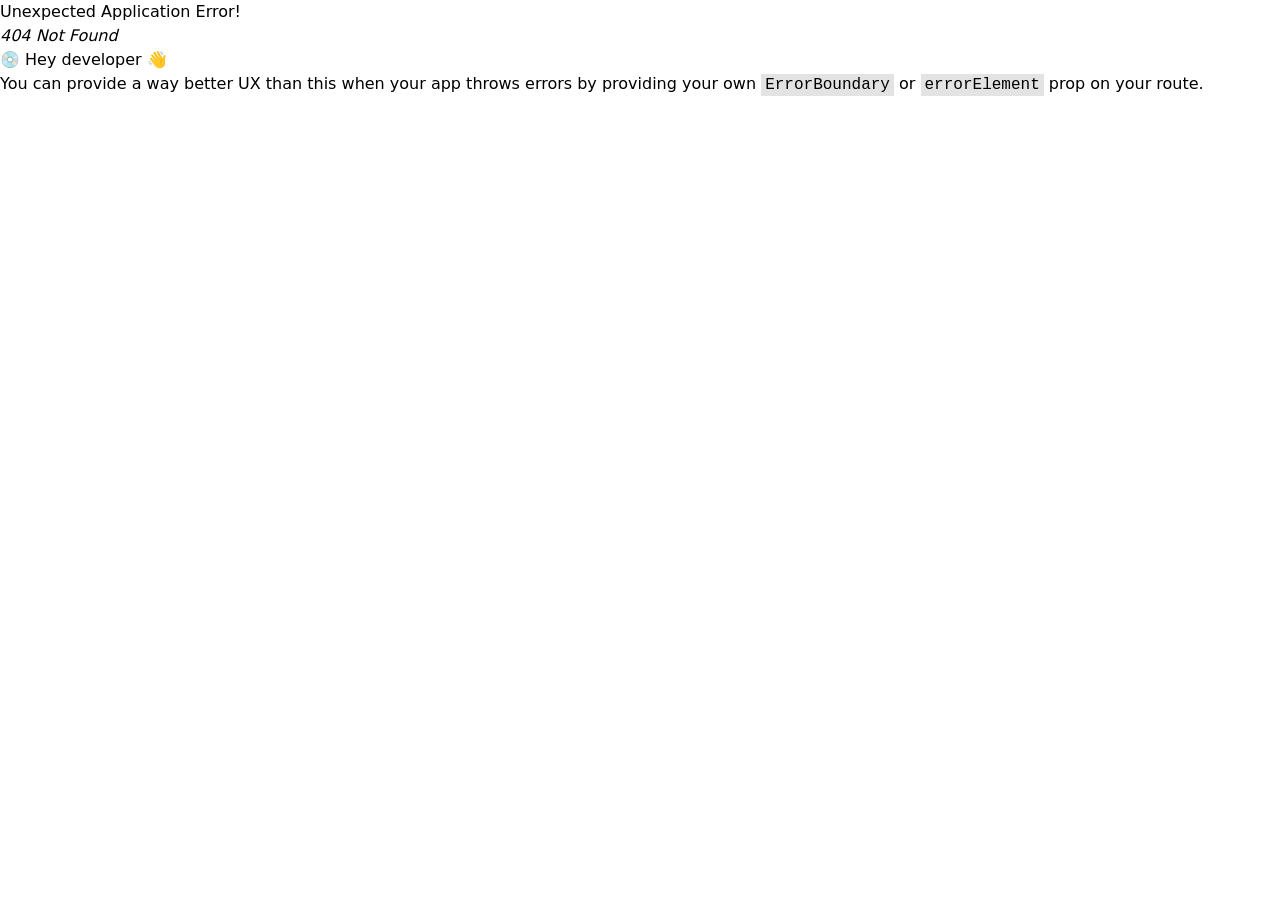
==== docs/pc-demo/index.html @ dfd78b33 "fix: move h5-demo and pc-demo into docs/ for Pages folder Made-with: Cursor" ====
<!doctype html>
<html lang="zh-CN">
  <head>
    <meta charset="UTF-8" />
    <link rel="icon" type="image/svg+xml" href="/vite.svg" />
    <meta name="viewport" content="width=device-width, initial-scale=1.0" />
    <title>考拉积分管理后台</title>
    <script type="module" crossorigin src="./assets/index-BEFfmUrh.js"></script>
    <link rel="stylesheet" crossorigin href="./assets/index-DElzXWs6.css">
  </head>
  <body>
    <div id="root"></div>
  </body>
</html>
---- docs/pc-demo/assets/index-DElzXWs6.css ----
@layer properties{@supports (((-webkit-hyphens:none)) and (not (margin-trim:inline))) or ((-moz-orient:inline) and (not (color:rgb(from red r g b)))){*,:before,:after,::backdrop{--tw-border-style:solid;--tw-gradient-position:initial;--tw-gradient-from:#0000;--tw-gradient-via:#0000;--tw-gradient-to:#0000;--tw-gradient-stops:initial;--tw-gradient-via-stops:initial;--tw-gradient-from-position:0%;--tw-gradient-via-position:50%;--tw-gradient-to-position:100%;--tw-font-weight:initial;--tw-shadow:0 0 #0000;--tw-shadow-color:initial;--tw-shadow-alpha:100%;--tw-inset-shadow:0 0 #0000;--tw-inset-shadow-color:initial;--tw-inset-shadow-alpha:100%;--tw-ring-color:initial;--tw-ring-shadow:0 0 #0000;--tw-inset-ring-color:initial;--tw-inset-ring-shadow:0 0 #0000;--tw-ring-inset:initial;--tw-ring-offset-width:0px;--tw-ring-offset-color:#fff;--tw-ring-offset-shadow:0 0 #0000}}}@layer theme{:root,:host{--font-sans:ui-sans-serif, system-ui, sans-serif, "Apple Color Emoji", "Segoe UI Emoji", "Segoe UI Symbol", "Noto Color Emoji";--font-mono:ui-monospace, SFMono-Regular, Menlo, Monaco, Consolas, "Liberation Mono", "Courier New", monospace;--color-red-500:oklch(63.7% .237 25.331);--color-orange-600:oklch(64.6% .222 41.116);--color-blue-50:oklch(97% .014 254.604);--color-blue-100:oklch(93.2% .032 255.585);--color-blue-500:oklch(62.3% .214 259.815);--color-purple-600:oklch(55.8% .288 302.321);--color-gray-50:oklch(98.5% .002 247.839);--color-gray-100:oklch(96.7% .003 264.542);--color-gray-200:oklch(92.8% .006 264.531);--color-gray-400:oklch(70.7% .022 261.325);--color-gray-500:oklch(55.1% .027 264.364);--color-gray-800:oklch(27.8% .033 256.848);--color-white:#fff;--spacing:.25rem;--container-sm:24rem;--container-2xl:42rem;--text-sm:.875rem;--text-sm--line-height:calc(1.25 / .875);--text-lg:1.125rem;--text-lg--line-height:calc(1.75 / 1.125);--text-2xl:1.5rem;--text-2xl--line-height:calc(2 / 1.5);--text-6xl:3.75rem;--text-6xl--line-height:1;--font-weight-bold:700;--radius-lg:.5rem;--radius-2xl:1rem;--default-transition-duration:.15s;--default-transition-timing-function:cubic-bezier(.4, 0, .2, 1);--default-font-family:var(--font-sans);--default-mono-font-family:var(--font-mono)}}@layer base{*,:after,:before,::backdrop{box-sizing:border-box;border:0 solid;margin:0;padding:0}::file-selector-button{box-sizing:border-box;border:0 solid;margin:0;padding:0}html,:host{-webkit-text-size-adjust:100%;tab-size:4;line-height:1.5;font-family:var(--default-font-family,ui-sans-serif, system-ui, sans-serif, "Apple Color Emoji", "Segoe UI Emoji", "Segoe UI Symbol", "Noto Color Emoji");font-feature-settings:var(--default-font-feature-settings,normal);font-variation-settings:var(--default-font-variation-settings,normal);-webkit-tap-highlight-color:transparent}hr{height:0;color:inherit;border-top-width:1px}abbr:where([title]){-webkit-text-decoration:underline dotted;text-decoration:underline dotted}h1,h2,h3,h4,h5,h6{font-size:inherit;font-weight:inherit}a{color:inherit;-webkit-text-decoration:inherit;text-decoration:inherit}b,strong{font-weight:bolder}code,kbd,samp,pre{font-family:var(--default-mono-font-family,ui-monospace, SFMono-Regular, Menlo, Monaco, Consolas, "Liberation Mono", "Courier New", monospace);font-feature-settings:var(--default-mono-font-feature-settings,normal);font-variation-settings:var(--default-mono-font-variation-settings,normal);font-size:1em}small{font-size:80%}sub,sup{vertical-align:baseline;font-size:75%;line-height:0;position:relative}sub{bottom:-.25em}sup{top:-.5em}table{text-indent:0;border-color:inherit;border-collapse:collapse}:-moz-focusring{outline:auto}progress{vertical-align:baseline}summary{display:list-item}ol,ul,menu{list-style:none}img,svg,video,canvas,audio,iframe,embed,object{vertical-align:middle;display:block}img,video{max-width:100%;height:auto}button,input,select,optgroup,textarea{font:inherit;font-feature-settings:inherit;font-variation-settings:inherit;letter-spacing:inherit;color:inherit;opacity:1;background-color:#0000;border-radius:0}::file-selector-button{font:inherit;font-feature-settings:inherit;font-variation-settings:inherit;letter-spacing:inherit;color:inherit;opacity:1;background-color:#0000;border-radius:0}:where(select:is([multiple],[size])) optgroup{font-weight:bolder}:where(select:is([multiple],[size])) optgroup option{padding-inline-start:20px}::file-selector-button{margin-inline-end:4px}::placeholder{opacity:1}@supports (not ((-webkit-appearance:-apple-pay-button))) or (contain-intrinsic-size:1px){::placeholder{color:currentColor}@supports (color:color-mix(in lab,red,red)){::placeholder{color:color-mix(in oklab,currentcolor 50%,transparent)}}}textarea{resize:vertical}::-webkit-search-decoration{-webkit-appearance:none}::-webkit-date-and-time-value{min-height:1lh;text-align:inherit}::-webkit-datetime-edit{display:inline-flex}::-webkit-datetime-edit-fields-wrapper{padding:0}::-webkit-datetime-edit{padding-block:0}::-webkit-datetime-edit-year-field{padding-block:0}::-webkit-datetime-edit-month-field{padding-block:0}::-webkit-datetime-edit-day-field{padding-block:0}::-webkit-datetime-edit-hour-field{padding-block:0}::-webkit-datetime-edit-minute-field{padding-block:0}::-webkit-datetime-edit-second-field{padding-block:0}::-webkit-datetime-edit-millisecond-field{padding-block:0}::-webkit-datetime-edit-meridiem-field{padding-block:0}::-webkit-calendar-picker-indicator{line-height:1}:-moz-ui-invalid{box-shadow:none}button,input:where([type=button],[type=reset],[type=submit]){appearance:button}::file-selector-button{appearance:button}::-webkit-inner-spin-button{height:auto}::-webkit-outer-spin-button{height:auto}[hidden]:where(:not([hidden=until-found])){display:none!important}}@layer components;@layer utilities{.mx-auto{margin-inline:auto}.mt-4{margin-top:calc(var(--spacing) * 4)}.mt-6{margin-top:calc(var(--spacing) * 6)}.mb-2{margin-bottom:calc(var(--spacing) * 2)}.mb-4{margin-bottom:calc(var(--spacing) * 4)}.mb-6{margin-bottom:calc(var(--spacing) * 6)}.mb-8{margin-bottom:calc(var(--spacing) * 8)}.ml-2{margin-left:calc(var(--spacing) * 2)}.block{display:block}.flex{display:flex}.inline{display:inline}.h-12{height:calc(var(--spacing) * 12)}.h-14{height:calc(var(--spacing) * 14)}.h-16{height:calc(var(--spacing) * 16)}.h-48{height:calc(var(--spacing) * 48)}.h-64{height:calc(var(--spacing) * 64)}.h-full{height:100%}.h-screen{height:100vh}.min-h-0{min-height:calc(var(--spacing) * 0)}.min-h-screen{min-height:100vh}.w-12{width:calc(var(--spacing) * 12)}.w-14{width:calc(var(--spacing) * 14)}.w-28{width:calc(var(--spacing) * 28)}.w-40{width:calc(var(--spacing) * 40)}.w-48{width:calc(var(--spacing) * 48)}.w-56{width:calc(var(--spacing) * 56)}.w-60{width:calc(var(--spacing) * 60)}.w-\[420px\]{width:420px}.w-full{width:100%}.max-w-2xl{max-width:var(--container-2xl)}.max-w-sm{max-width:var(--container-sm)}.flex-1{flex:1}.shrink-0{flex-shrink:0}.cursor-pointer{cursor:pointer}.flex-col{flex-direction:column}.items-center{align-items:center}.justify-between{justify-content:space-between}.justify-center{justify-content:center}.gap-3{gap:calc(var(--spacing) * 3)}.gap-4{gap:calc(var(--spacing) * 4)}.overflow-auto{overflow:auto}.overflow-hidden{overflow:hidden}.rounded{border-radius:.25rem}.rounded-2xl{border-radius:var(--radius-2xl)}.rounded-lg{border-radius:var(--radius-lg)}.border-b{border-bottom-style:var(--tw-border-style);border-bottom-width:1px}.border-gray-200{border-color:var(--color-gray-200)}.border-white\/10{border-color:#ffffff1a}@supports (color:color-mix(in lab,red,red)){.border-white\/10{border-color:color-mix(in oklab,var(--color-white) 10%,transparent)}}.bg-blue-50{background-color:var(--color-blue-50)}.bg-gray-50{background-color:var(--color-gray-50)}.bg-gray-100{background-color:var(--color-gray-100)}.bg-gray-200{background-color:var(--color-gray-200)}.bg-white{background-color:var(--color-white)}.bg-gradient-to-br{--tw-gradient-position:to bottom right in oklab;background-image:linear-gradient(var(--tw-gradient-stops))}.from-blue-500{--tw-gradient-from:var(--color-blue-500);--tw-gradient-stops:var(--tw-gradient-via-stops,var(--tw-gradient-position), var(--tw-gradient-from) var(--tw-gradient-from-position), var(--tw-gradient-to) var(--tw-gradient-to-position))}.to-purple-600{--tw-gradient-to:var(--color-purple-600);--tw-gradient-stops:var(--tw-gradient-via-stops,var(--tw-gradient-position), var(--tw-gradient-from) var(--tw-gradient-from-position), var(--tw-gradient-to) var(--tw-gradient-to-position))}.p-4{padding:calc(var(--spacing) * 4)}.p-6{padding:calc(var(--spacing) * 6)}.p-10{padding:calc(var(--spacing) * 10)}.px-5{padding-inline:calc(var(--spacing) * 5)}.px-6{padding-inline:calc(var(--spacing) * 6)}.py-6{padding-block:calc(var(--spacing) * 6)}.text-center{text-align:center}.text-2xl{font-size:var(--text-2xl);line-height:var(--tw-leading,var(--text-2xl--line-height))}.text-6xl{font-size:var(--text-6xl);line-height:var(--tw-leading,var(--text-6xl--line-height))}.text-lg{font-size:var(--text-lg);line-height:var(--tw-leading,var(--text-lg--line-height))}.text-sm{font-size:var(--text-sm);line-height:var(--tw-leading,var(--text-sm--line-height))}.font-bold{--tw-font-weight:var(--font-weight-bold);font-weight:var(--font-weight-bold)}.text-gray-400{color:var(--color-gray-400)}.text-gray-500{color:var(--color-gray-500)}.text-gray-800{color:var(--color-gray-800)}.text-orange-600{color:var(--color-orange-600)}.text-red-500{color:var(--color-red-500)}.text-white{color:var(--color-white)}.shadow-2xl{--tw-shadow:0 25px 50px -12px var(--tw-shadow-color,#00000040);box-shadow:var(--tw-inset-shadow),var(--tw-inset-ring-shadow),var(--tw-ring-offset-shadow),var(--tw-ring-shadow),var(--tw-shadow)}.transition-colors{transition-property:color,background-color,border-color,outline-color,text-decoration-color,fill,stroke,--tw-gradient-from,--tw-gradient-via,--tw-gradient-to;transition-timing-function:var(--tw-ease,var(--default-transition-timing-function));transition-duration:var(--tw-duration,var(--default-transition-duration))}@media(hover:hover){.hover\:bg-blue-100:hover{background-color:var(--color-blue-100)}}}body{min-height:100vh;margin:0}.admin-sider .ant-menu{background:#001529!important}.admin-sider .ant-menu-item,.admin-sider .ant-menu-submenu-title,.admin-sider .ant-menu-sub .ant-menu-item{color:#ffffffd9!important}.admin-sider .ant-menu-item:hover,.admin-sider .ant-menu-submenu-title:hover,.admin-sider .ant-menu-sub .ant-menu-item:hover,.admin-sider .ant-menu-item-selected{color:#fff!important}.admin-sider .ant-menu-item .anticon,.admin-sider .ant-menu-submenu-title .anticon,.admin-sider .ant-menu-sub .ant-menu-item .anticon,.admin-sider .ant-menu-submenu-arrow{color:#ffffffd9!important}.admin-sider .ant-menu-sub.ant-menu-inline{background:#0003!important}.ant-layout-content.admin-content{min-height:0}.admin-content::-webkit-scrollbar{width:8px;height:8px}.ant-layout-content.admin-content::-webkit-scrollbar{width:8px;height:8px}.admin-content::-webkit-scrollbar-track{background:#f0f0f0;border-radius:4px}.ant-layout-content.admin-content::-webkit-scrollbar-track{background:#f0f0f0;border-radius:4px}.admin-content::-webkit-scrollbar-thumb{background:#bfbfbf;border-radius:4px}.ant-layout-content.admin-content::-webkit-scrollbar-thumb{background:#bfbfbf;border-radius:4px}.admin-content::-webkit-scrollbar-thumb:hover{background:#999}.admin-content::-webkit-scrollbar-corner{background:#f0f0f0}.admin-sider .ant-menu::-webkit-scrollbar{width:6px}.admin-sider .ant-menu::-webkit-scrollbar-track{background:#0003;border-radius:3px}.admin-sider .ant-menu::-webkit-scrollbar-thumb{background:#ffffff40;border-radius:3px}.admin-sider .ant-menu::-webkit-scrollbar-thumb:hover{background:#fff6}@property --tw-border-style{syntax:"*";inherits:false;initial-value:solid}@property --tw-gradient-position{syntax:"*";inherits:false}@property --tw-gradient-from{syntax:"<color>";inherits:false;initial-value:#0000}@property --tw-gradient-via{syntax:"<color>";inherits:false;initial-value:#0000}@property --tw-gradient-to{syntax:"<color>";inherits:false;initial-value:#0000}@property --tw-gradient-stops{syntax:"*";inherits:false}@property --tw-gradient-via-stops{syntax:"*";inherits:false}@property --tw-gradient-from-position{syntax:"<length-percentage>";inherits:false;initial-value:0%}@property --tw-gradient-via-position{syntax:"<length-percentage>";inherits:false;initial-value:50%}@property --tw-gradient-to-position{syntax:"<length-percentage>";inherits:false;initial-value:100%}@property --tw-font-weight{syntax:"*";inherits:false}@property --tw-shadow{syntax:"*";inherits:false;initial-value:0 0 #0000}@property --tw-shadow-color{syntax:"*";inherits:false}@property --tw-shadow-alpha{syntax:"<percentage>";inherits:false;initial-value:100%}@property --tw-inset-shadow{syntax:"*";inherits:false;initial-value:0 0 #0000}@property --tw-inset-shadow-color{syntax:"*";inherits:false}@property --tw-inset-shadow-alpha{syntax:"<percentage>";inherits:false;initial-value:100%}@property --tw-ring-color{syntax:"*";inherits:false}@property --tw-ring-shadow{syntax:"*";inherits:false;initial-value:0 0 #0000}@property --tw-inset-ring-color{syntax:"*";inherits:false}@property --tw-inset-ring-shadow{syntax:"*";inherits:false;initial-value:0 0 #0000}@property --tw-ring-inset{syntax:"*";inherits:false}@property --tw-ring-offset-width{syntax:"<length>";inherits:false;initial-value:0}@property --tw-ring-offset-color{syntax:"*";inherits:false;initial-value:#fff}@property --tw-ring-offset-shadow{syntax:"*";inherits:false;initial-value:0 0 #0000}
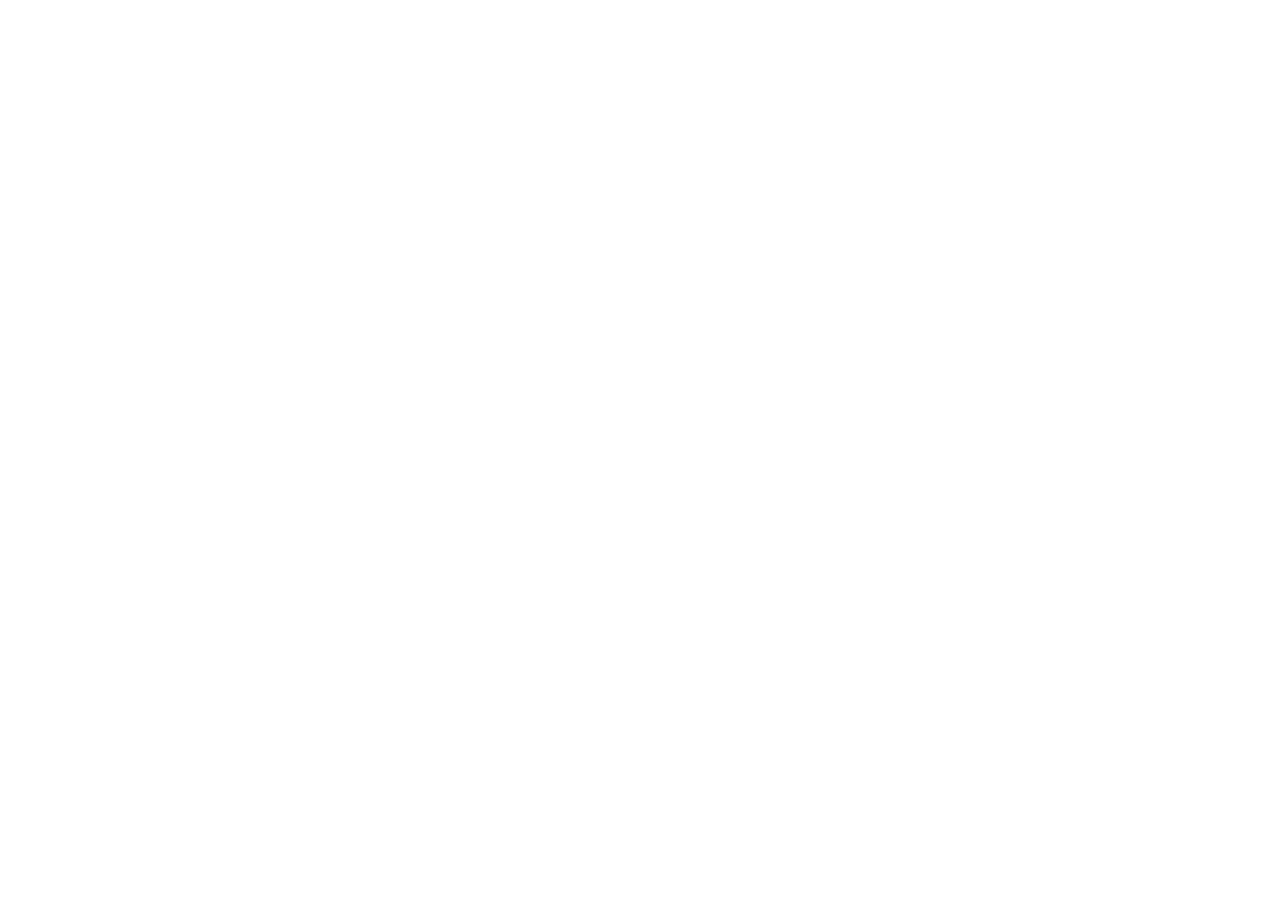
==== commit 3d630264: "fix: router basename and Vite base for subpath deployment Made-with: Cursor" ====
--- a/docs/pc-demo/index.html
+++ b/docs/pc-demo/index.html
@@ -5,8 +5,8 @@
     <link rel="icon" type="image/svg+xml" href="/vite.svg" />
     <meta name="viewport" content="width=device-width, initial-scale=1.0" />
     <title>考拉积分管理后台</title>
-    <script type="module" crossorigin src="./assets/index-BEFfmUrh.js"></script>
-    <link rel="stylesheet" crossorigin href="./assets/index-DElzXWs6.css">
+    <script type="module" crossorigin src="/KoalaRewardsHubDoc/pc-demo/assets/index-cK0M6Z-z.js"></script>
+    <link rel="stylesheet" crossorigin href="/KoalaRewardsHubDoc/pc-demo/assets/index-DElzXWs6.css">
   </head>
   <body>
     <div id="root"></div>
